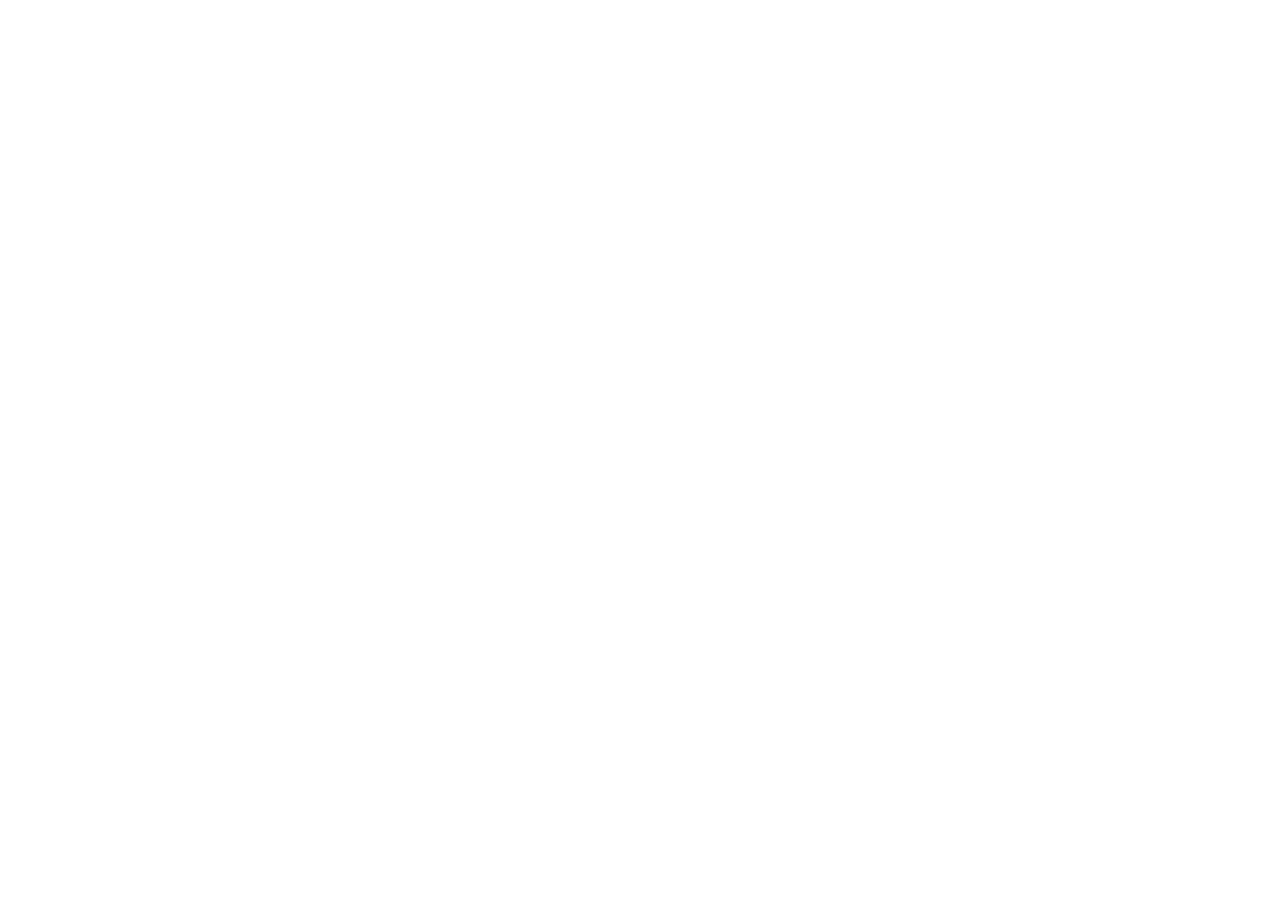
==== src/index.html @ 7c2b24cd "Initial commit" ====
<!DOCTYPE html>
<html lang="en">
  <head>
    <meta charset="UTF-8" />
    <link rel="icon" type="image/svg+xml" href="/favicon.svg" />
    <meta name="viewport" content="width=device-width, initial-scale=1.0" />
    <title>Vanilla App Template</title>
    <link rel="stylesheet" href="./css/styles.css" />
  </head>
  <body>
    <load src="./partials/header.html" icon-path="img/sprite.svg#logo" />

    <main>
      <!-- Loads the specified .html file -->
      <load src="./partials/vite-promo.html" />
      <load src="./partials/badges.html" />
    </main>

    <load src="./partials/footer.html" />

    <script type="module" src="./main.js"></script>
  </body>
</html>
---- src/css/styles.css ----
/**
  |============================
  | include css partials with
  | default @import url()
  |============================
*/
/* Common styles */
@import url('./reset.css');
@import url('./base.css');
@import url('./container.css');
@import url('./animations.css');

/* Sections style */
@import url('./header.css');
@import url('./vite-promo.css');
@import url('./badges.css');
@import url('./back-link.css');
@import url('./footer.css');
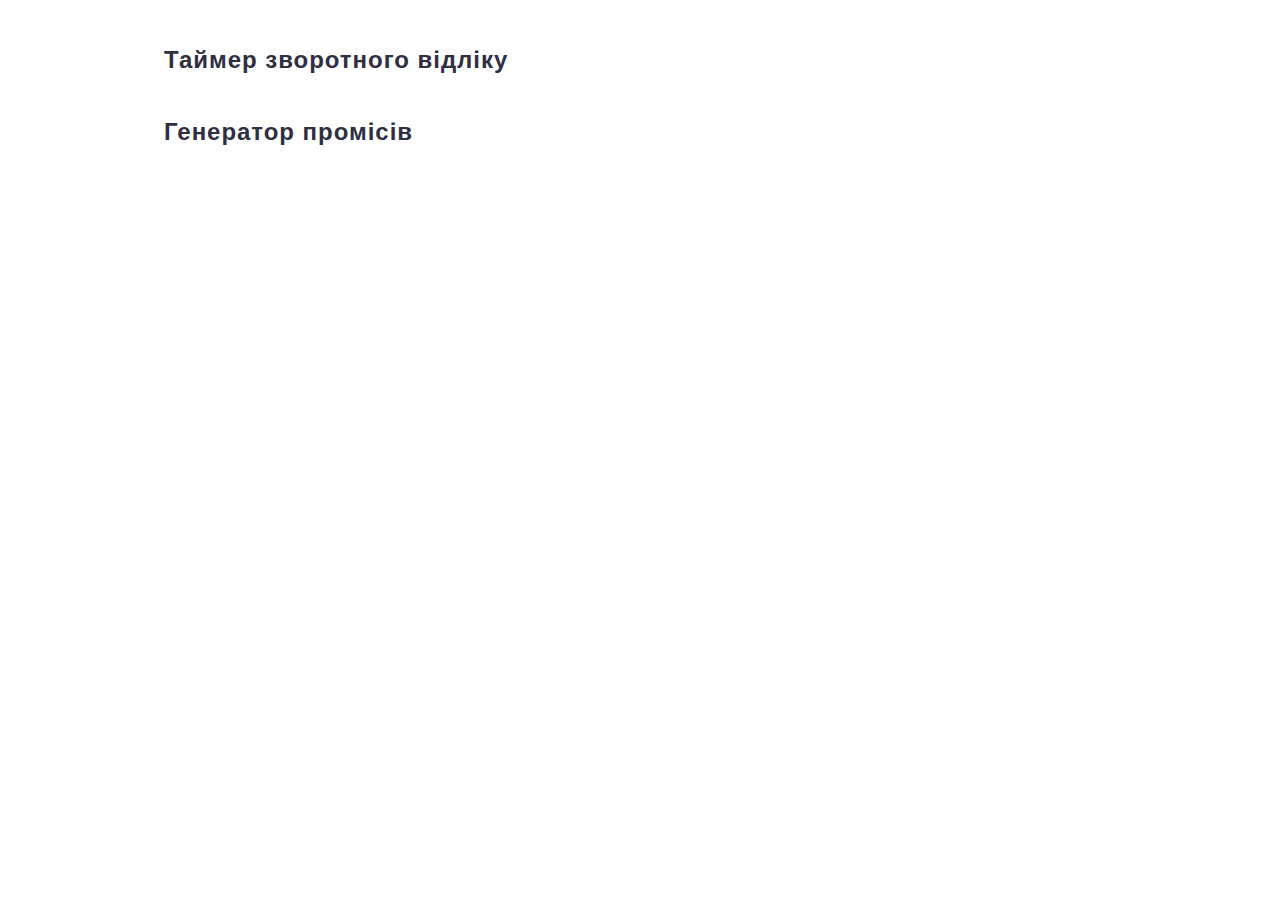
==== commit e7e1486f: "add index file" ====
--- a/src/index.html
+++ b/src/index.html
@@ -4,20 +4,19 @@
     <meta charset="UTF-8" />
     <link rel="icon" type="image/svg+xml" href="/favicon.svg" />
     <meta name="viewport" content="width=device-width, initial-scale=1.0" />
-    <title>Vanilla App Template</title>
+    <title>Homework</title>
     <link rel="stylesheet" href="./css/styles.css" />
   </head>
   <body>
-    <load src="./partials/header.html" icon-path="img/sprite.svg#logo" />
-
-    <main>
-      <!-- Loads the specified .html file -->
-      <load src="./partials/vite-promo.html" />
-      <load src="./partials/badges.html" />
-    </main>
-
-    <load src="./partials/footer.html" />
-
-    <script type="module" src="./main.js"></script>
+    <div class="container">
+      <ul class="homework-list">
+        <li class="homework-item"
+          ><a href="./1-timer.html">Таймер зворотного відліку</a></li
+        >
+        <li class="homework-item"
+          ><a href="./2-snackbar.html">Генератор промісів</a></li
+        >
+      </ul>
+    </div>
   </body>
 </html>
--- a/src/css/styles.css
+++ b/src/css/styles.css
@@ -1,18 +1,203 @@
-/**
-  |============================
-  | include css partials with
-  | default @import url()
-  |============================
-*/
-/* Common styles */
-@import url('./reset.css');
-@import url('./base.css');
-@import url('./container.css');
-@import url('./animations.css');
-
-/* Sections style */
-@import url('./header.css');
-@import url('./vite-promo.css');
-@import url('./badges.css');
-@import url('./back-link.css');
-@import url('./footer.css');
+* {
+  box-sizing: border-box;
+}
+
+body {
+  background-color: #ffffff;
+  color: #212121;
+  font-family: 'Montserrat', sans-serif;
+}
+
+ul,
+ol {
+  margin: 0;
+  padding: 0;
+  list-style-type: none;
+}
+a {
+  text-decoration: none;
+  color: currentColor;
+}
+img {
+  display: block;
+  max-width: 100%;
+  height: auto;
+}
+.homework-list {
+  display: flex;
+  flex-direction: column;
+  gap: 40px;
+  justify-content: center;
+}
+.homework-item {
+  font-weight: 600;
+  font-size: 24px;
+  line-height: 1.33;
+  letter-spacing: 0.04em;
+  color: #2e2f42;
+}
+
+.container {
+  max-width: 1440px;
+  padding: 36px 156px;
+  margin: 0 auto;
+}
+.datetime {
+  width: 272px;
+  height: 40px;
+  border: 1px solid #808080;
+  border-radius: 4px;
+  padding: 8px 16px;
+  font-weight: 400;
+  font-size: 16px;
+  line-height: 1.5;
+  letter-spacing: 0.04em;
+  color: #2e2f42;
+  margin-bottom: 32px;
+}
+.datetime:hover,
+.datetime:focus {
+  border: 1px solid #000;
+}
+.datetime:active {
+  border: 1px solid #4e75ff;
+  color: #000;
+}
+.datetime[disabled] {
+  border: 1px solid #808080;
+  color: #808080;
+}
+.btn-datetime {
+  border-radius: 8px;
+  border: 1px solid #4e75ff;
+  padding: 8px 16px;
+  width: 75px;
+  height: 40px;
+  background: #4e75ff;
+  font-weight: 500;
+  font-size: 16px;
+  line-height: 1.5;
+  letter-spacing: 0.04em;
+  color: #fff;
+  cursor: pointer;
+}
+.btn-datetime:hover {
+  background: #6c8cff;
+  border: 1px solid #6c8cff;
+}
+.btn-datetime[disabled] {
+  background: #cfcfcf;
+  border: 1px solid #cfcfcf;
+  color: #989898;
+}
+.timer {
+  display: flex;
+  flex-direction: row;
+  gap: 24px;
+}
+.field {
+  display: flex;
+  align-items: center;
+  justify-content: flex-start;
+  flex-direction: column;
+}
+.value {
+  font-weight: 400;
+  font-size: 40px;
+  line-height: 1.2;
+  letter-spacing: 0.04em;
+  color: #2e2f42;
+}
+.label {
+  font-weight: 400;
+  font-size: 16px;
+  line-height: 1.5;
+  color: #2e2f42;
+  text-transform: uppercase;
+}
+.delay-label {
+  display: flex;
+  flex-direction: column;
+  gap: 8px;
+  font-weight: 400;
+  font-size: 16px;
+  line-height: 1.5;
+  letter-spacing: 0.04em;
+  color: #2e2f42;
+}
+.delay-input {
+  width: 360px;
+  height: 40px;
+  border-radius: 4px;
+  border: 1px solid #808080;
+  margin-bottom: 16px;
+  font-weight: 400;
+  font-size: 16px;
+  line-height: 1.5;
+  letter-spacing: 0.04em;
+  color: #2e2f42;
+  padding: 8px 16px;
+}
+.delay-input:hover {
+  border: 1px solid #000000;
+}
+.delay-input:focus {
+  border: 1px solid #4e75ff;
+  outline: none;
+}
+.state {
+  border-radius: 4px;
+  stroke-width: 1px;
+  stroke: #808080;
+  width: 360px;
+  height: 64px;
+  margin-bottom: 24px;
+}
+.state:hover {
+  border: 1px solid #000000;
+}
+.state-legend {
+  font-weight: 400;
+  font-size: 16px;
+  line-height: 1.5;
+  letter-spacing: 0.04em;
+  color: #2e2f42;
+}
+
+.state-group {
+  display: flex;
+  align-items: center;
+}
+
+.state-label {
+  display: flex;
+  align-items: center;
+  gap: 4px;
+  font-weight: 400;
+  font-size: 16px;
+  line-height: 1.5;
+  color: #2e2f42;
+}
+.state-input {
+  width: 20px;
+  height: 20px;
+  margin-left: 48px;
+}
+.btn-create {
+  border-radius: 8px;
+  border: 1px solid #4e75ff;
+  padding: 8px 16px;
+  width: 360px;
+  height: 40px;
+  background: #4e75ff;
+  font-weight: 500;
+  font-size: 16px;
+  line-height: 1.5;
+  letter-spacing: 0.04em;
+  color: #fff;
+  cursor: pointer;
+}
+.btn-create:hover {
+  border: 1px solid #6c8cff;
+  background: #6c8cff;
+}
